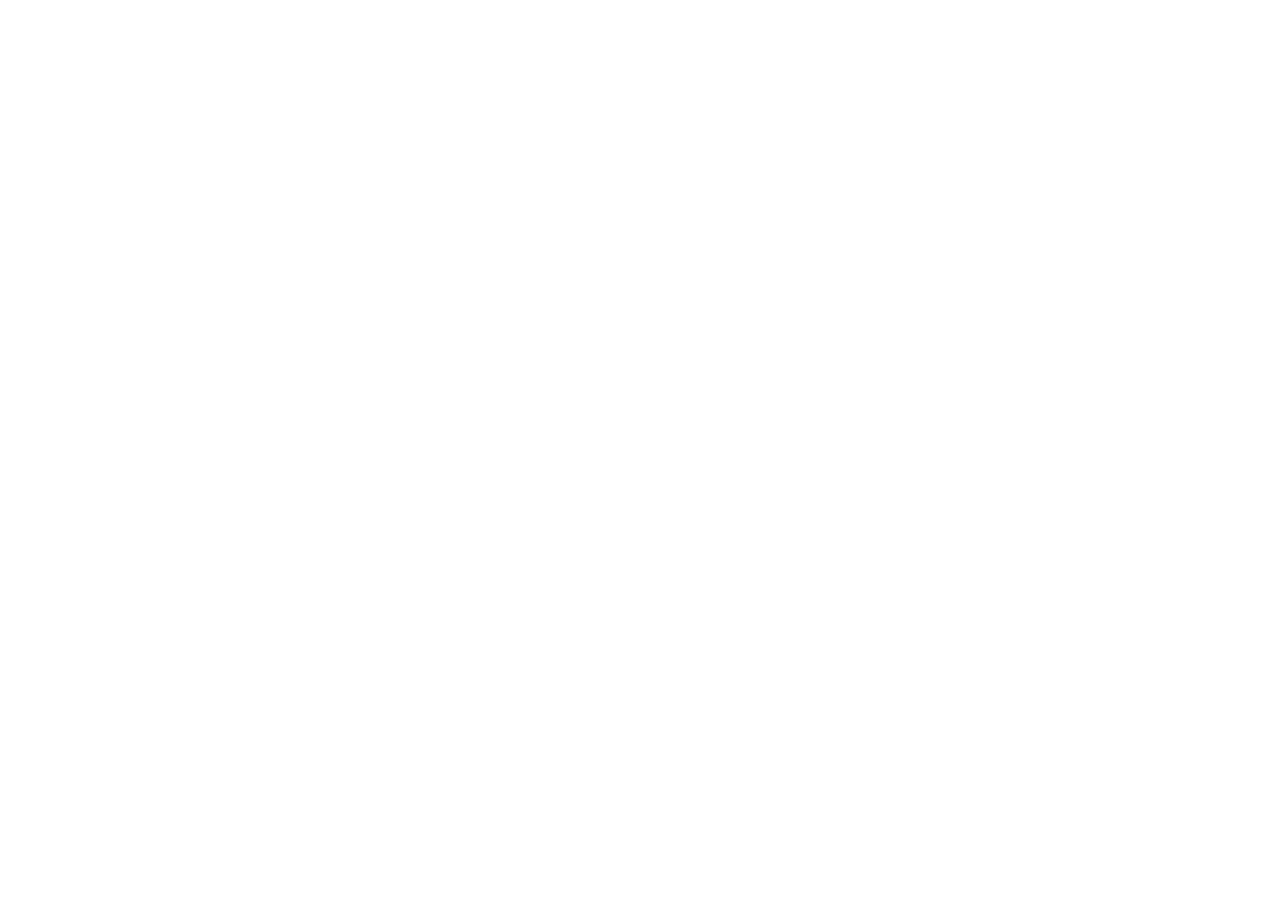
==== index.html @ b653a827 "edit to index to start the page with basic code" ====
<!DOCTYPE html>
<html lang="en">
<head>
    <meta charset="UTF-8">
    <meta name="viewport" content="width=device-width, initial-scale=1.0">
    <title>Portfolio</title>
</head>
<body>
    
</body>
</html>
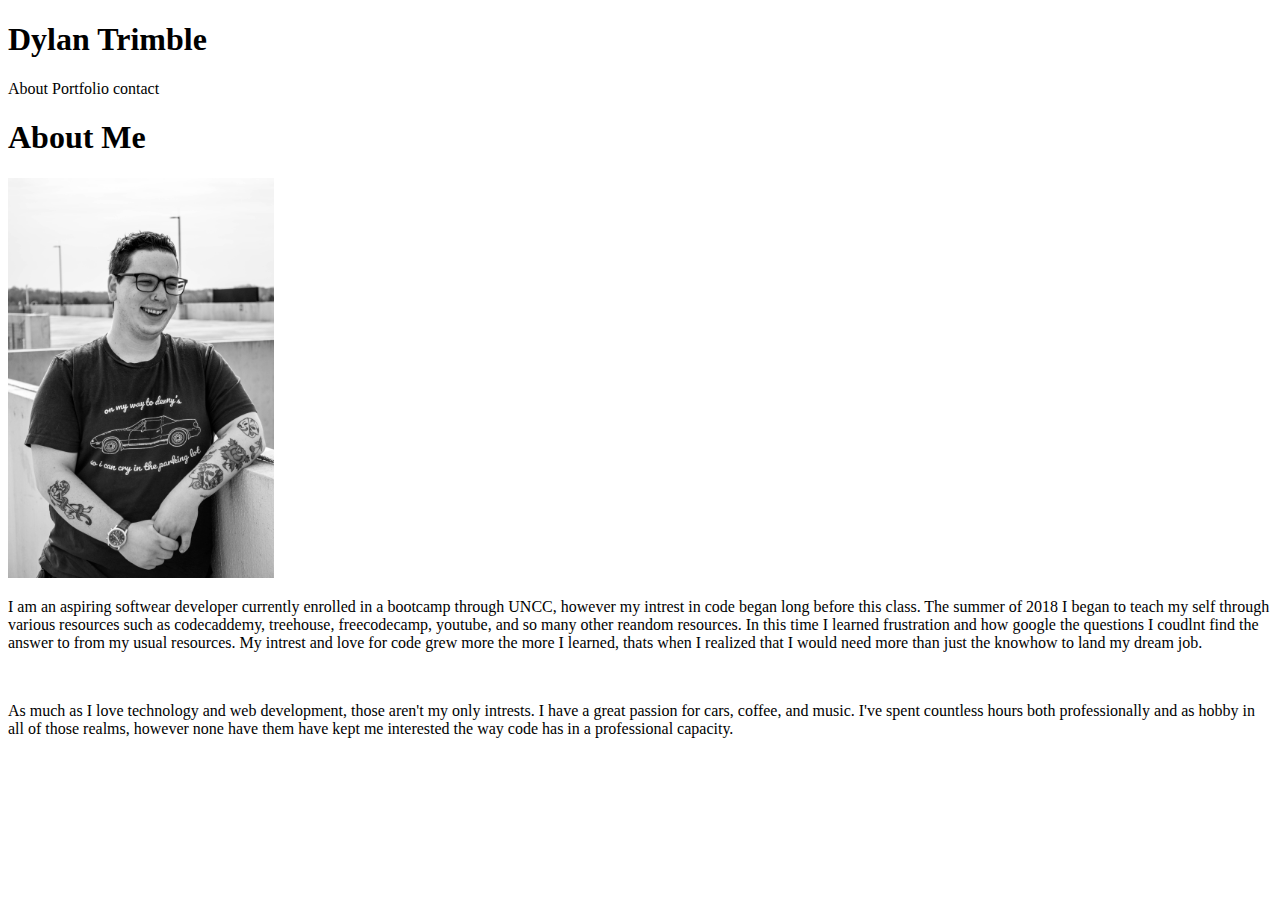
==== commit c49fd267: "added content to index about me and header" ====
--- a/index.html
+++ b/index.html
@@ -4,8 +4,21 @@
     <meta charset="UTF-8">
     <meta name="viewport" content="width=device-width, initial-scale=1.0">
     <title>Portfolio</title>
+    <link rel="stylesheet" href="./assets/css/style.css">
 </head>
 <body>
-    
+    <div class="head">
+        <h1>Dylan Trimble</h1>
+        <a class="nav-1">About</a>
+        <a class="nav-2">Portfolio</a>
+        <a class="nav-3">contact</a>
+    </div>
+    <div class="about">
+        <h1>About Me</h1>
+        <img src="./assets/images/me.jpg" height="400" alt="picture of dylan">
+        <p>I am an aspiring softwear developer currently enrolled in a bootcamp through UNCC, however my intrest in code began long before this class. The summer of 2018 I began to teach my self through various resources such as codecaddemy, treehouse, freecodecamp, youtube, and so many other reandom resources. In this time I learned frustration and how google the questions I coudlnt find the answer to from my usual resources. My intrest and love for code grew more the more I learned, thats when I realized that I would need more than just the knowhow to land my dream job.</p>
+        <br>
+        <p>As much as I love technology and web development, those aren't my only intrests. I have a great passion for cars, coffee, and music. I've spent countless hours both professionally and as hobby in all of those realms, however none have them have kept me interested the way code has in a professional capacity.</p>
+    </div>
 </body>
 </html>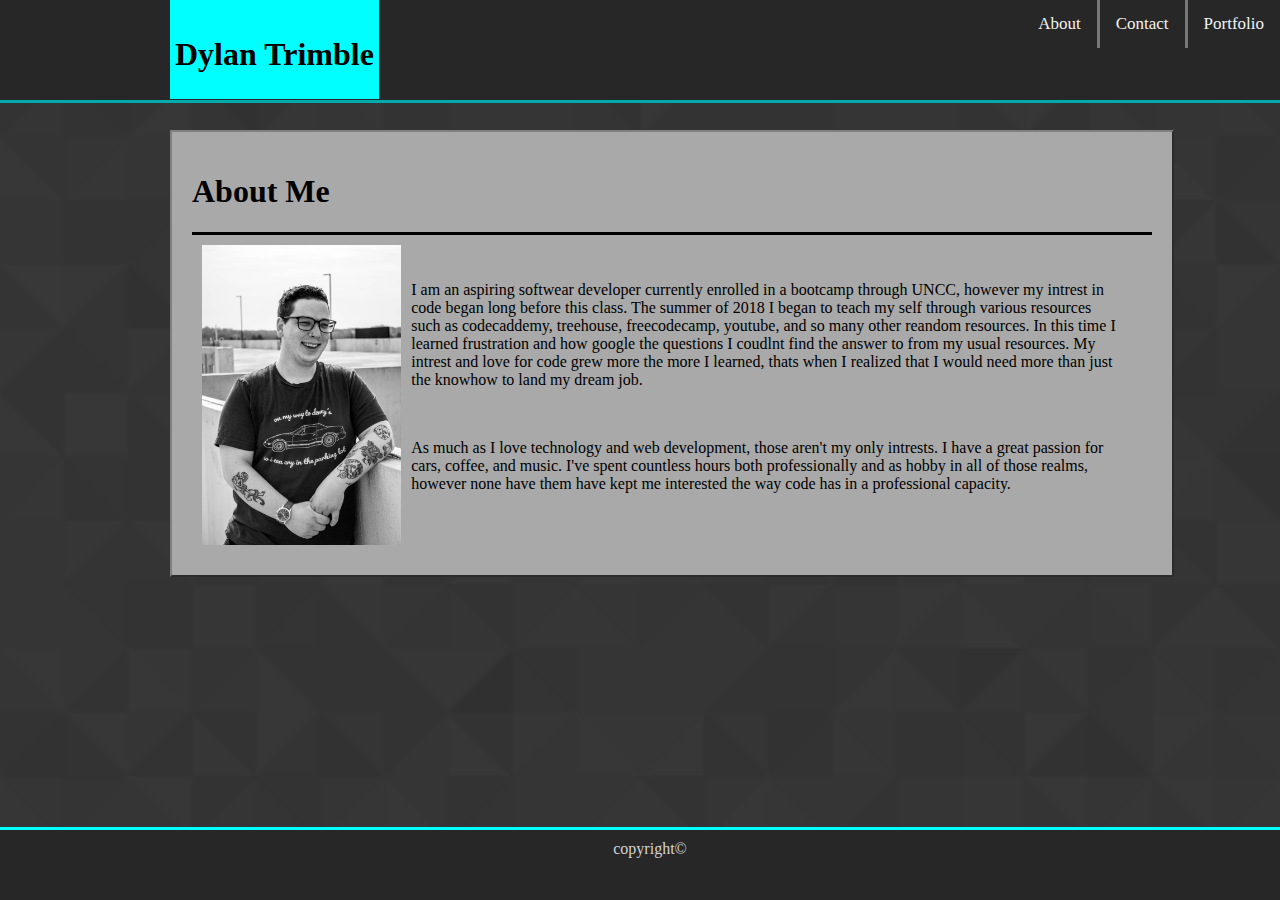
==== commit a5d15355: "fully styled and created about me page with index and initiated the other html files" ====
--- a/index.html
+++ b/index.html
@@ -7,18 +7,30 @@
     <link rel="stylesheet" href="./assets/css/style.css">
 </head>
 <body>
+    <img src="./assets/images/prism.png" width="100%" alt="background" class="background">
     <div class="head">
-        <h1>Dylan Trimble</h1>
-        <a class="nav-1">About</a>
-        <a class="nav-2">Portfolio</a>
-        <a class="nav-3">contact</a>
+        <div class="me">
+            <h1>Dylan Trimble</h1>
+        </div> 
+        <div class="topnav">
+                <a class="active" href="./portfolio.html">Portfolio</a>
+                <a class="contact" href="./contact.html">Contact</a>
+                <a class="abb1" href="./index.html">About</a>
+        </div>
     </div>
     <div class="about">
-        <h1>About Me</h1>
-        <img src="./assets/images/me.jpg" height="400" alt="picture of dylan">
-        <p>I am an aspiring softwear developer currently enrolled in a bootcamp through UNCC, however my intrest in code began long before this class. The summer of 2018 I began to teach my self through various resources such as codecaddemy, treehouse, freecodecamp, youtube, and so many other reandom resources. In this time I learned frustration and how google the questions I coudlnt find the answer to from my usual resources. My intrest and love for code grew more the more I learned, thats when I realized that I would need more than just the knowhow to land my dream job.</p>
-        <br>
-        <p>As much as I love technology and web development, those aren't my only intrests. I have a great passion for cars, coffee, and music. I've spent countless hours both professionally and as hobby in all of those realms, however none have them have kept me interested the way code has in a professional capacity.</p>
+        <div class="t101">
+            <h1>About Me</h1>
+        </div>
+        <img src="./assets/images/me.jpg" height="300" alt="picture of dylan">
+        <div class="clearfix">
+            <div class="text">
+                <p>I am an aspiring softwear developer currently enrolled in a bootcamp through UNCC, however my intrest in code began long before this class. The summer of 2018 I began to teach my self through various resources such as codecaddemy, treehouse, freecodecamp, youtube, and so many other reandom resources. In this time I learned frustration and how google the questions I coudlnt find the answer to from my usual resources. My intrest and love for code grew more the more I learned, thats when I realized that I would need more than just the knowhow to land my dream job.</p>
+                <br>
+                <p class="num-2ß">As much as I love technology and web development, those aren't my only intrests. I have a great passion for cars, coffee, and music. I've spent countless hours both professionally and as hobby in all of those realms, however none have them have kept me interested the way code has in a professional capacity.</p>
+            </div>
+        </div>
     </div>
+    <footer>copyright©</footer>
 </body>
 </html>--- a/assets/css/style.css
+++ b/assets/css/style.css
@@ -0,0 +1,118 @@
+.about {
+    border: 2px;
+    border-style: outset;
+    border-color: grey; 
+    padding: 20px;
+    width: 960px;
+    position: fixed;
+    left: 170px;
+    top: 130px;
+    background-color: darkgrey;
+    
+}
+.me {
+    background-color: aqua;
+    width: fit-content;
+    padding-left: 5px;
+    padding-right: 5px;
+    padding-top: 15px;
+    padding-bottom: 4px;
+    margin: 0px;
+    position: fixed;
+    top: 0%;
+    left: 170px;
+
+}
+img {
+    float: left;
+    padding: 10px;
+    
+}
+.clearfix::after {
+    content: " ";
+    clear: both;
+    display: block;
+
+}
+.text{
+    padding: 20px;
+    margin: 10px;
+}
+footer{
+    width: 100%;
+    height: 50px;
+    background-color: rgb(39, 39, 39);
+    border-top: 3px;
+    border-bottom: 3px;
+    border-top-style: outset;
+    border-color: aqua;
+    position: fixed;
+    bottom: 0%;
+    left: 0%;
+    text-align: center;
+    padding: 10px;
+    color: lightgrey;
+}
+nav {
+    float: right;
+    margin-top: 25px;
+    color: #777;
+    position: fixed;
+    right: 10px;
+    top: 25px
+}
+.head {
+    position: fixed;
+    top: 0%;
+    left: 0%;
+    width: 100%;
+    height: 100px;
+    background-color: rgb(39, 39, 39);
+    border-bottom: 3px;
+    border-bottom-style: outset;
+    border-color: aqua;
+}
+.background {
+    padding: 0%;
+    margin: 0%;
+    position: fixed;
+    left: 0%;
+
+}
+.t101 {
+    border-bottom-style: solid;
+    border-color: black;
+}
+}
+.nav-1 {
+    position: relative;
+}
+.topnav {
+    overflow: hidden;
+  }
+  
+  /* Style the links inside the navigation bar */
+  .topnav a {
+    float: right;
+    color: #f2f2f2;
+    text-align: center;
+    padding: 14px 16px;
+    text-decoration: none;
+    font-size: 17px;
+  }
+  
+  /* Change the color of links on hover */
+  .topnav a:hover {
+    background-color: #ddd;
+    color: black;
+  }
+  .abb1 {
+      border-right-style: solid;
+      border-color: #777;
+
+  }
+  .contact {
+    border-right-style: solid;
+    border-color: #777;
+
+  }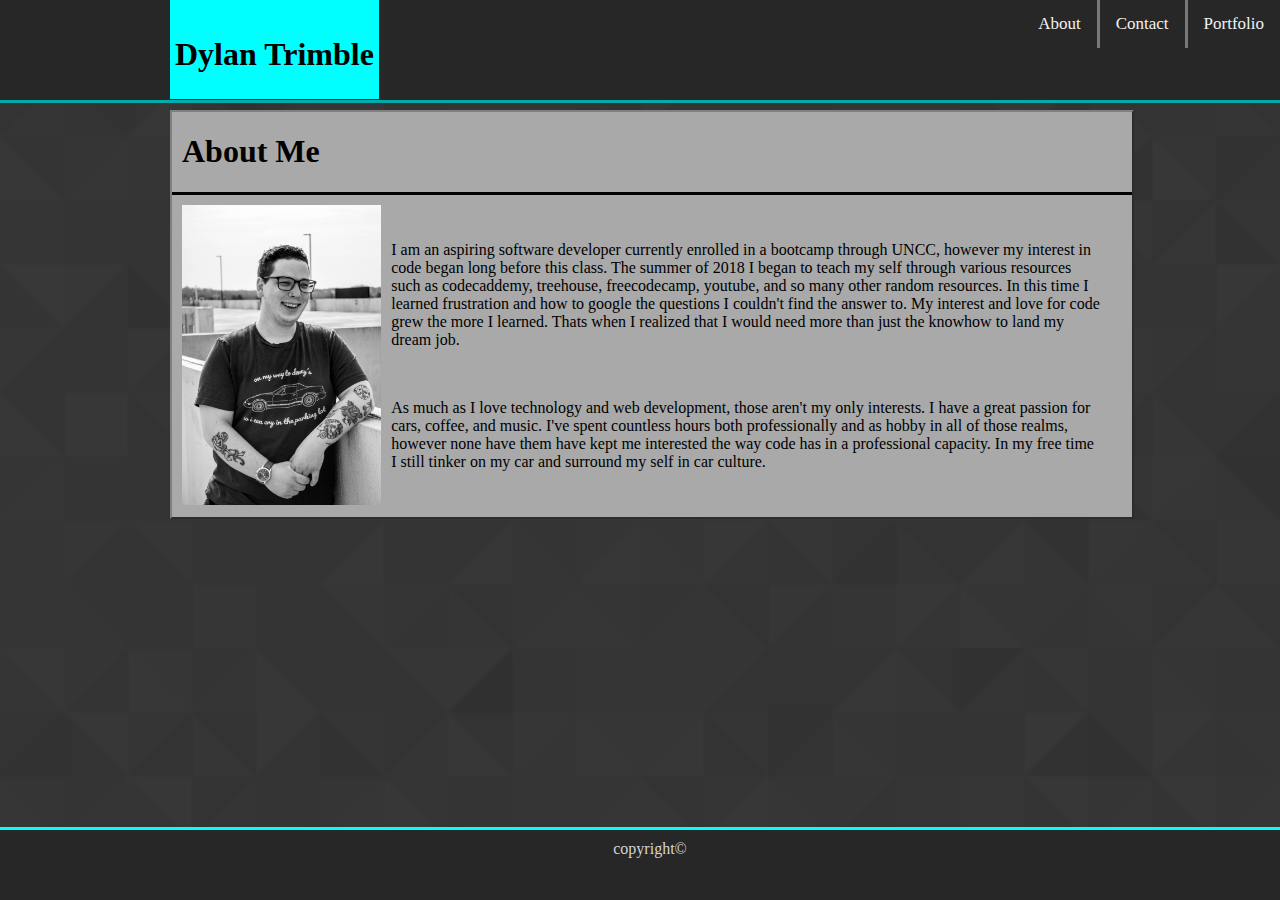
==== commit 73c42b2e: "added more to portfolio and css for all html files." ====
--- a/index.html
+++ b/index.html
@@ -25,9 +25,9 @@
         <img src="./assets/images/me.jpg" height="300" alt="picture of dylan">
         <div class="clearfix">
             <div class="text">
-                <p>I am an aspiring softwear developer currently enrolled in a bootcamp through UNCC, however my intrest in code began long before this class. The summer of 2018 I began to teach my self through various resources such as codecaddemy, treehouse, freecodecamp, youtube, and so many other reandom resources. In this time I learned frustration and how google the questions I coudlnt find the answer to from my usual resources. My intrest and love for code grew more the more I learned, thats when I realized that I would need more than just the knowhow to land my dream job.</p>
+                <p>I am an aspiring software developer currently enrolled in a bootcamp through UNCC, however my interest in code began long before this class. The summer of 2018 I began to teach my self through various resources such as codecaddemy, treehouse, freecodecamp, youtube, and so many other random resources. In this time I learned frustration and how to google the questions I couldn't find the answer to.  My interest and love for code grew the more I learned. Thats when I realized that I would need more than just the knowhow to land my dream job.</p>
                 <br>
-                <p class="num-2ß">As much as I love technology and web development, those aren't my only intrests. I have a great passion for cars, coffee, and music. I've spent countless hours both professionally and as hobby in all of those realms, however none have them have kept me interested the way code has in a professional capacity.</p>
+                <p class="num-2">As much as I love technology and web development, those aren't my only interests. I have a great passion for cars, coffee, and music. I've spent countless hours both professionally and as hobby in all of those realms, however none have them have kept me interested the way code has in a professional capacity. In my free time I still tinker on my car and surround my self in car culture.</p>
             </div>
         </div>
     </div>
--- a/assets/css/style.css
+++ b/assets/css/style.css
@@ -2,13 +2,15 @@
     border: 2px;
     border-style: outset;
     border-color: grey; 
-    padding: 20px;
     width: 960px;
     position: fixed;
     left: 170px;
-    top: 130px;
+    top: 110px;
     background-color: darkgrey;
     
+}
+.t101 {
+  padding-left: 10px;
 }
 .me {
     background-color: aqua;
@@ -83,15 +85,12 @@
     border-bottom-style: solid;
     border-color: black;
 }
-}
 .nav-1 {
     position: relative;
 }
 .topnav {
     overflow: hidden;
   }
-  
-  /* Style the links inside the navigation bar */
   .topnav a {
     float: right;
     color: #f2f2f2;
@@ -100,11 +99,12 @@
     text-decoration: none;
     font-size: 17px;
   }
-  
-  /* Change the color of links on hover */
   .topnav a:hover {
     background-color: #ddd;
     color: black;
+  }
+  .topnav a:focus {
+    background-color: aqua;
   }
   .abb1 {
       border-right-style: solid;
@@ -115,4 +115,63 @@
     border-right-style: solid;
     border-color: #777;
 
+  }
+  .container {
+    border: 2px;
+    border-style: outset;
+    border-color: grey;
+    padding: 5px;
+    width: 800;
+    position: fixed;
+    left: 320px;
+    top: 140px;
+    background-color: darkgrey;
+  }
+input[type=text], select, textarea {
+    width: 100%;
+    padding: 12px;   
+    border: 1px solid #ccc; 
+    border-radius: 4px; 
+    box-sizing: border-box;
+    margin-top: 6px;
+    margin-bottom: 16px; 
+    resize: vertical 
+  }
+  
+  input[type=submit] {
+    background-color: #777;
+    color: white;
+    padding: 12px 20px;
+    border: none;
+    border-radius: 4px;
+    cursor: pointer;
+  }
+  
+  
+  input[type=submit]:hover {
+    background-color: #777;
+  }
+  .port {
+    border: 2px;
+    border-style: outset;
+    border-color: grey; 
+    padding: 20px;
+    width: 700px;
+    position: fixed;
+    left: 260px;
+    top: 110px;
+    background-color: darkgrey;
+  }
+  .cont-1 {
+    position: relative;
+  }
+  .hang {
+    position: absolute;
+    bottom: 20px;
+    right: 20px;
+    background-color: black;
+    color: white;
+    padding-left: 20px;
+    padding-right: 20px;
+
   }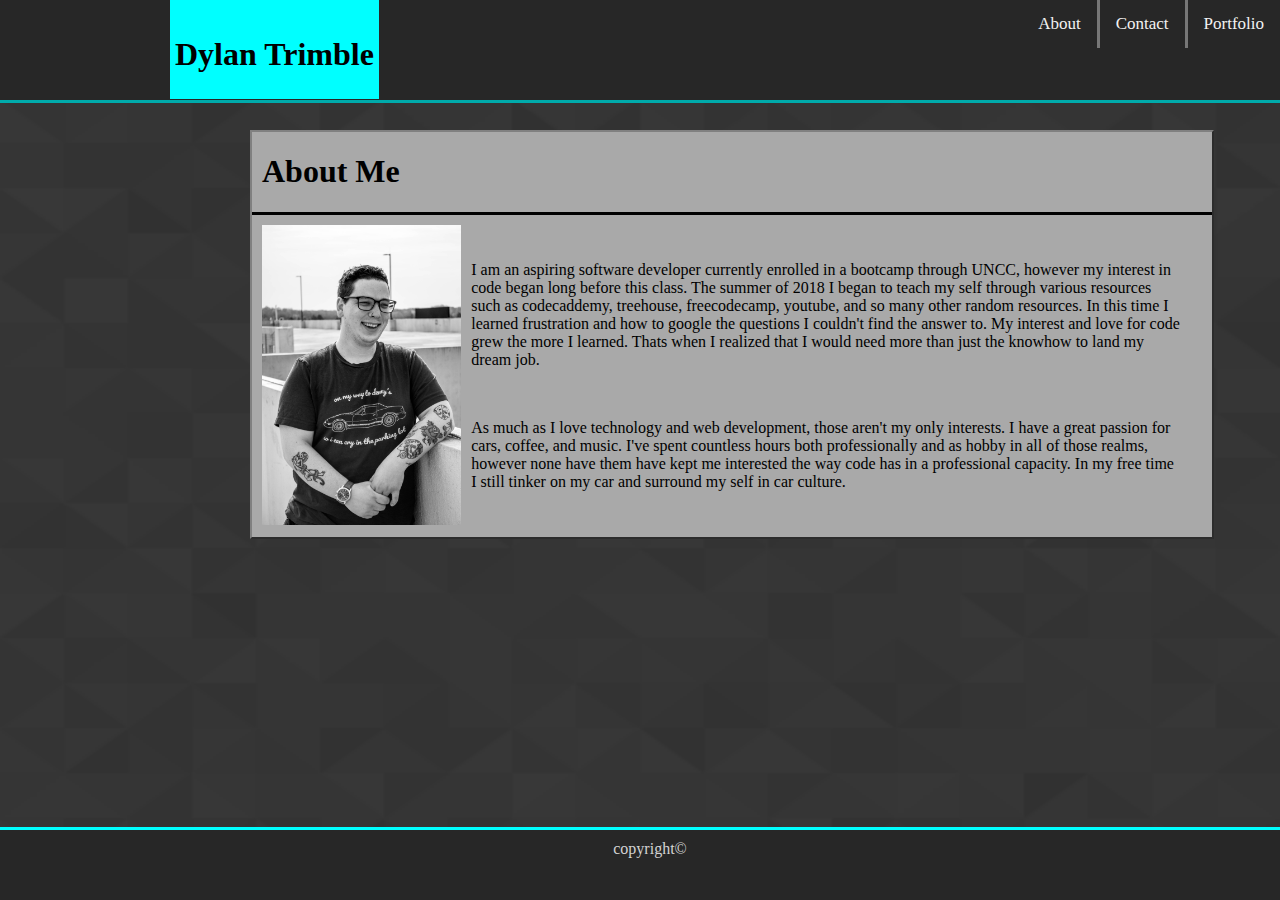
==== commit 539102ed: "completed portfolio styling" ====
--- a/index.html
+++ b/index.html
@@ -7,7 +7,7 @@
     <link rel="stylesheet" href="./assets/css/style.css">
 </head>
 <body>
-    <img src="./assets/images/prism.png" width="100%" alt="background" class="background">
+    <img src="./assets/images/prism.png" width="100%" height="100%" alt="background" class="background">
     <div class="head">
         <div class="me">
             <h1>Dylan Trimble</h1>
@@ -22,7 +22,7 @@
         <div class="t101">
             <h1>About Me</h1>
         </div>
-        <img src="./assets/images/me.jpg" height="300" alt="picture of dylan">
+        <img id="pic" src="./assets/images/me.jpg" height="300" alt="picture of dylan">
         <div class="clearfix">
             <div class="text">
                 <p>I am an aspiring software developer currently enrolled in a bootcamp through UNCC, however my interest in code began long before this class. The summer of 2018 I began to teach my self through various resources such as codecaddemy, treehouse, freecodecamp, youtube, and so many other random resources. In this time I learned frustration and how to google the questions I couldn't find the answer to.  My interest and love for code grew the more I learned. Thats when I realized that I would need more than just the knowhow to land my dream job.</p>
--- a/assets/css/style.css
+++ b/assets/css/style.css
@@ -4,8 +4,8 @@
     border-color: grey; 
     width: 960px;
     position: fixed;
-    left: 170px;
-    top: 110px;
+    left: 250px;
+    top: 130px;
     background-color: darkgrey;
     
 }
@@ -25,7 +25,7 @@
     left: 170px;
 
 }
-img {
+#pic {
     float: left;
     padding: 10px;
     
@@ -91,7 +91,7 @@
 .topnav {
     overflow: hidden;
   }
-  .topnav a {
+.topnav a {
     float: right;
     color: #f2f2f2;
     text-align: center;
@@ -99,24 +99,24 @@
     text-decoration: none;
     font-size: 17px;
   }
-  .topnav a:hover {
+.topnav a:hover {
     background-color: #ddd;
     color: black;
   }
-  .topnav a:focus {
+.topnav a:focus {
     background-color: aqua;
   }
-  .abb1 {
+.abb1 {
       border-right-style: solid;
       border-color: #777;
 
   }
-  .contact {
+.contact {
     border-right-style: solid;
     border-color: #777;
 
   }
-  .container {
+.container {
     border: 2px;
     border-style: outset;
     border-color: grey;
@@ -138,7 +138,7 @@
     resize: vertical 
   }
   
-  input[type=submit] {
+input[type=submit] {
     background-color: #777;
     color: white;
     padding: 12px 20px;
@@ -148,30 +148,39 @@
   }
   
   
-  input[type=submit]:hover {
+input[type=submit]:hover {
     background-color: #777;
   }
-  .port {
+.port {
     border: 2px;
     border-style: outset;
     border-color: grey; 
-    padding: 20px;
+    padding: 10px;
     width: 700px;
     position: fixed;
-    left: 260px;
-    top: 110px;
+    left: 360px;
+    top: 140px;
     background-color: darkgrey;
   }
-  .cont-1 {
-    position: relative;
+img{
+  padding: 0px;
   }
-  .hang {
-    position: absolute;
-    bottom: 20px;
-    right: 20px;
-    background-color: black;
-    color: white;
-    padding-left: 20px;
-    padding-right: 20px;
-
+.img-1 {
+  position: relative;
+  z-index: 1;
+  margin: 5px;
+  width: 150px;
+  height: 150px;
+  float: left;
+  padding: 0px;
+}
+.prjtitle {
+  position: absolute;
+  z-index: 2;
+  background-color: teal;
+  color: white;
+  width: 150px;
+  height: 30px;
+  bottom: 2px;
+  left: 0%;
   }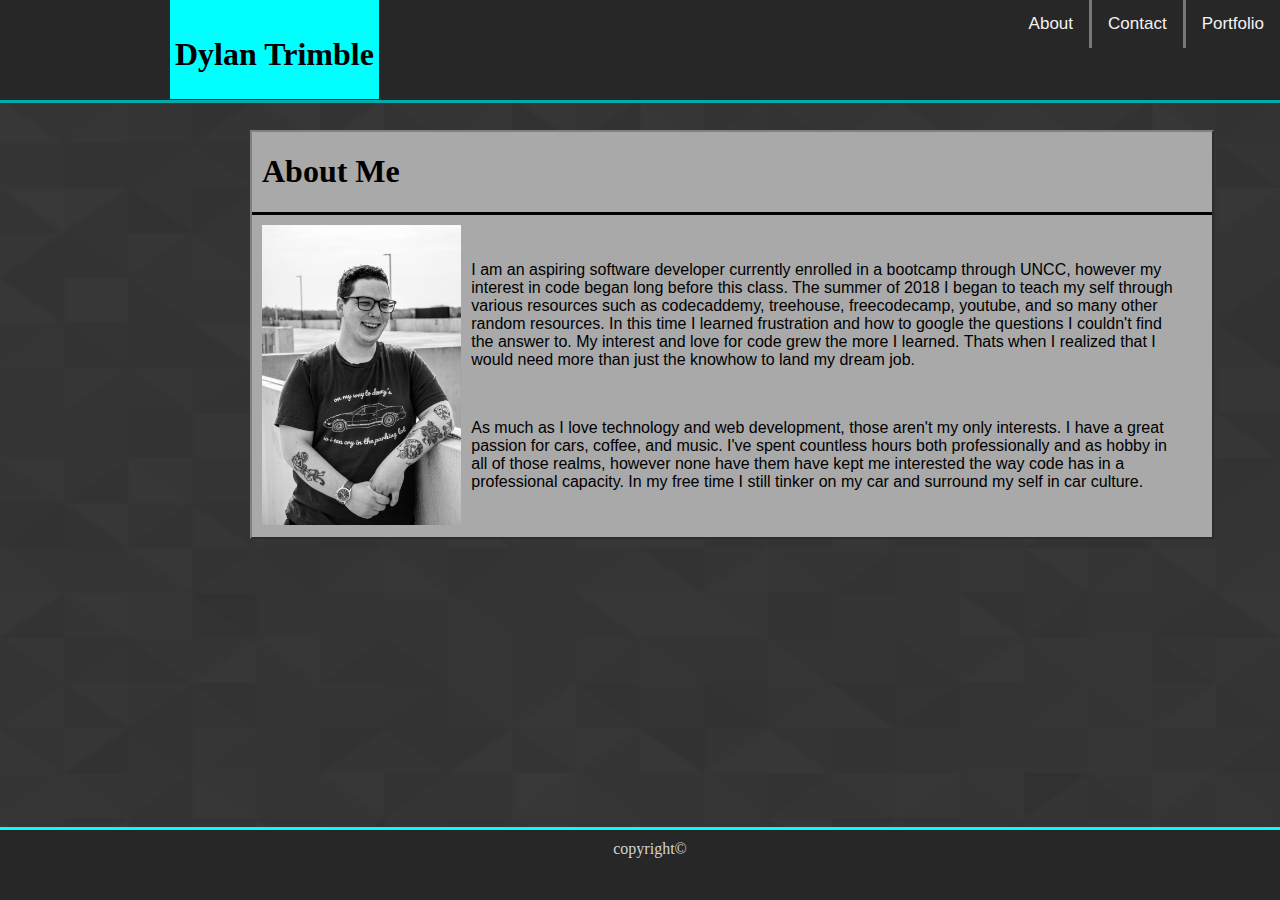
==== commit 3c59b93e: "i did cool stuff" ====
--- a/index.html
+++ b/index.html
@@ -1,21 +1,23 @@
 <!DOCTYPE html>
 <html lang="en">
+
 <head>
     <meta charset="UTF-8">
     <meta name="viewport" content="width=device-width, initial-scale=1.0">
     <title>Portfolio</title>
     <link rel="stylesheet" href="./assets/css/style.css">
 </head>
+
 <body>
     <img src="./assets/images/prism.png" width="100%" height="100%" alt="background" class="background">
     <div class="head">
         <div class="me">
             <h1>Dylan Trimble</h1>
-        </div> 
+        </div>
         <div class="topnav">
-                <a class="active" href="./portfolio.html">Portfolio</a>
-                <a class="contact" href="./contact.html">Contact</a>
-                <a class="abb1" href="./index.html">About</a>
+            <a class="active" href="./portfolio.html">Portfolio</a>
+            <a class="contact" href="./contact.html">Contact</a>
+            <a class="abb1" href="./index.html">About</a>
         </div>
     </div>
     <div class="about">
@@ -25,12 +27,22 @@
         <img id="pic" src="./assets/images/me.jpg" height="300" alt="picture of dylan">
         <div class="clearfix">
             <div class="text">
-                <p>I am an aspiring software developer currently enrolled in a bootcamp through UNCC, however my interest in code began long before this class. The summer of 2018 I began to teach my self through various resources such as codecaddemy, treehouse, freecodecamp, youtube, and so many other random resources. In this time I learned frustration and how to google the questions I couldn't find the answer to.  My interest and love for code grew the more I learned. Thats when I realized that I would need more than just the knowhow to land my dream job.</p>
+                <p>I am an aspiring software developer currently enrolled in a bootcamp through UNCC, however my
+                    interest in code began long before this class. The summer of 2018 I began to teach my self through
+                    various resources such as codecaddemy, treehouse, freecodecamp, youtube, and so many other random
+                    resources. In this time I learned frustration and how to google the questions I couldn't find the
+                    answer to. My interest and love for code grew the more I learned. Thats when I realized that I would
+                    need more than just the knowhow to land my dream job.</p>
                 <br>
-                <p class="num-2">As much as I love technology and web development, those aren't my only interests. I have a great passion for cars, coffee, and music. I've spent countless hours both professionally and as hobby in all of those realms, however none have them have kept me interested the way code has in a professional capacity. In my free time I still tinker on my car and surround my self in car culture.</p>
+                <p class="num-2">As much as I love technology and web development, those aren't my only interests. I
+                    have a great passion for cars, coffee, and music. I've spent countless hours both professionally and
+                    as hobby in all of those realms, however none have them have kept me interested the way code has in
+                    a professional capacity. In my free time I still tinker on my car and surround my self in car
+                    culture.</p>
             </div>
         </div>
     </div>
     <footer>copyright©</footer>
 </body>
+
 </html>--- a/assets/css/style.css
+++ b/assets/css/style.css
@@ -180,7 +180,15 @@
   background-color: teal;
   color: white;
   width: 150px;
-  height: 30px;
+  height: 35px;
   bottom: 2px;
   left: 0%;
+  text-align: center;
+  padding-top: 2px;
+  }
+  h1, h2, h3, h4, h5, h6 {
+    font-family: 'Georgia', "Times", "Times New Roman", 'serif';
+  }
+  div, p {
+    font-family: 'Arial', 'Helvetica Neue', Helvetica, sans-serif;
   }